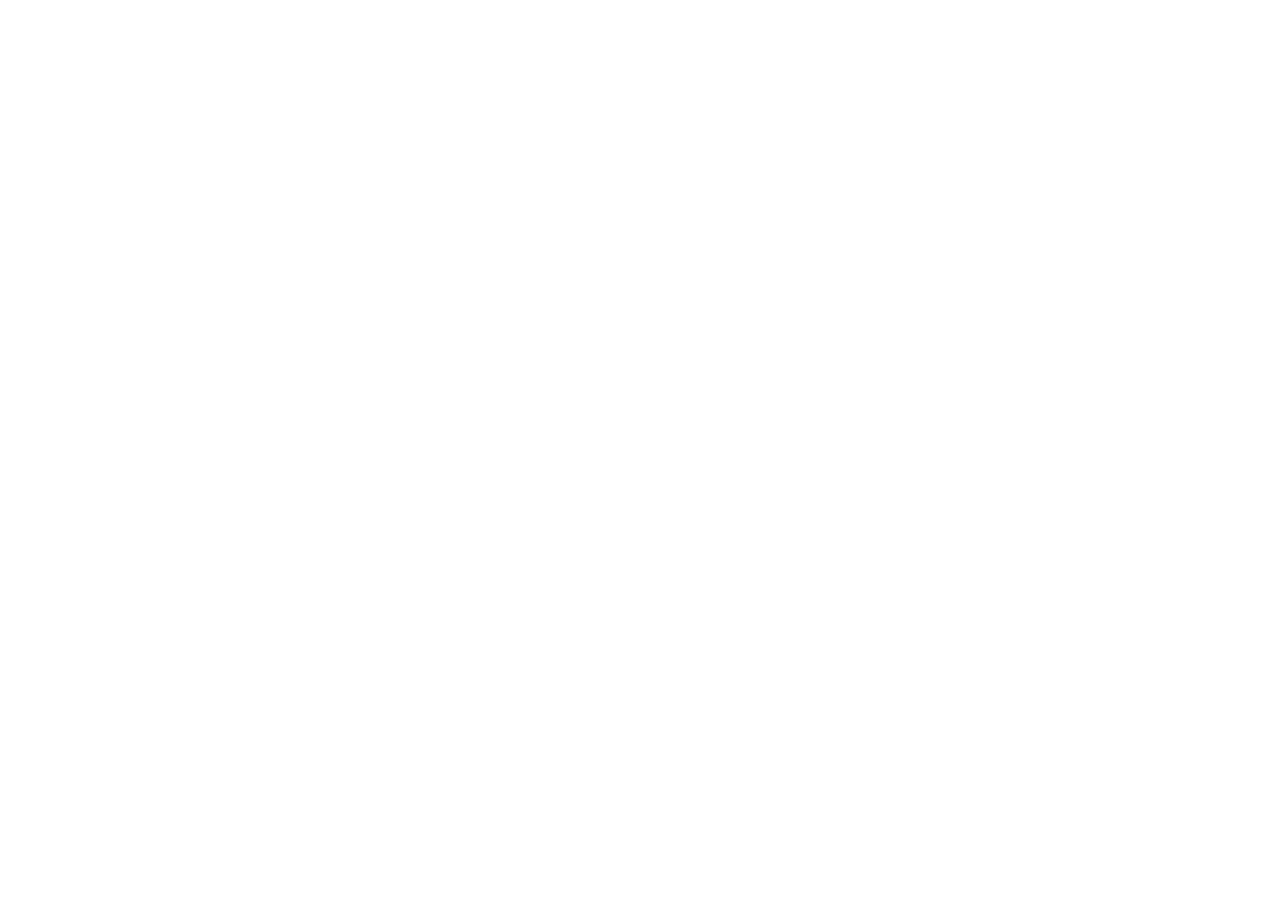
==== index.html @ 033557b2 "first commit" ====
<!DOCTYPE html>
<html lang="en">
<head>
    <meta charset="UTF-8">
    <meta name="viewport" content="width=device-width, initial-scale=1.0">
    <title>Document</title>
</head>
<body>
    
</body>
</html>
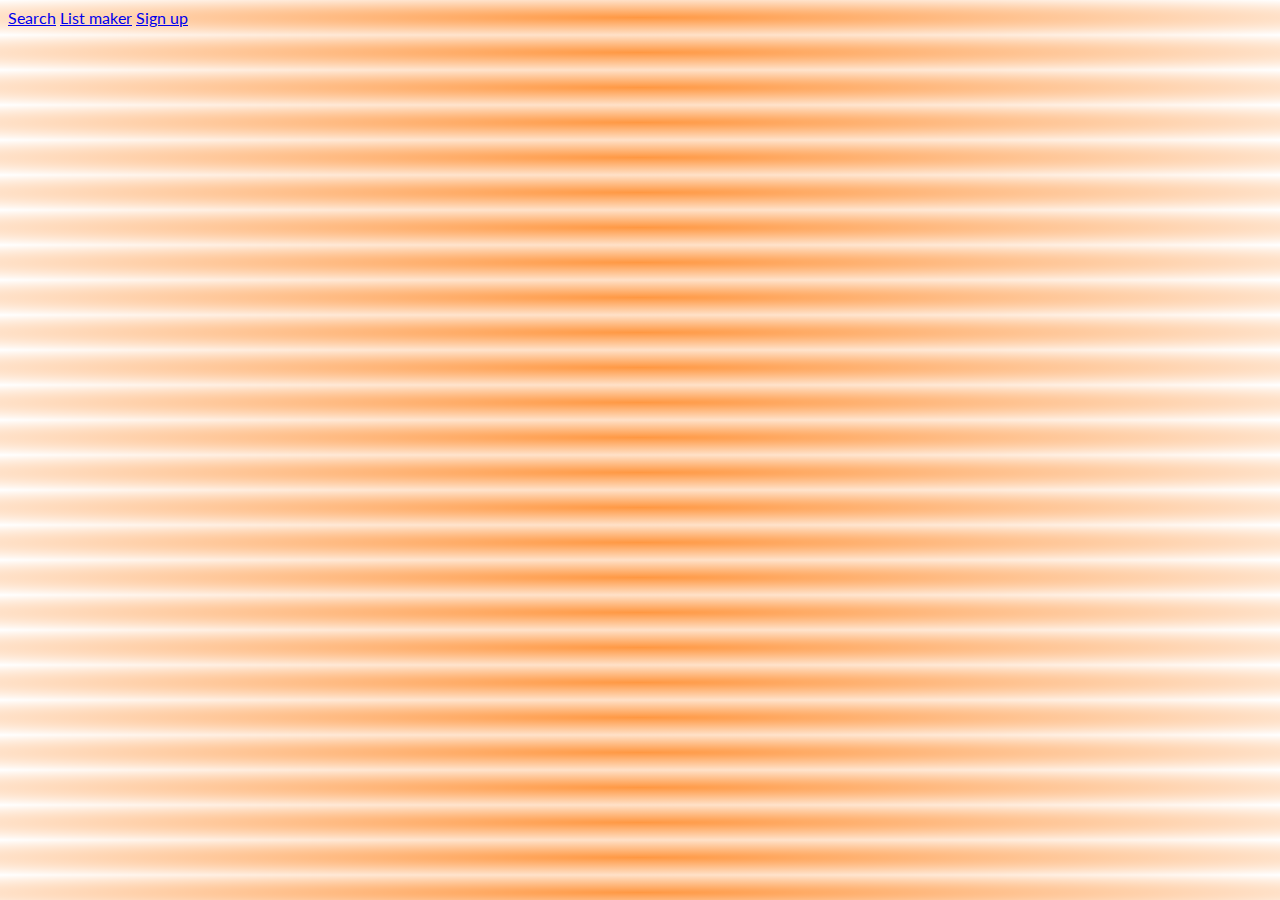
==== commit bd9c17f8: "Some style changes" ====
--- a/index.html
+++ b/index.html
@@ -1,11 +1,20 @@
 <!DOCTYPE html>
 <html lang="en">
-<head>
-    <meta charset="UTF-8">
-    <meta name="viewport" content="width=device-width, initial-scale=1.0">
-    <title>Document</title>
-</head>
-<body>
-    
-</body>
-</html>+    <head>
+        <meta charset="UTF-8" />
+        <meta name="viewport" content="width=device-width, initial-scale=1.0" />
+        <title>Homepage</title>
+        <link rel="stylesheet" href="style.css" />
+        <link rel="preconnect" href="https://fonts.googleapis.com" />
+        <link rel="preconnect" href="https://fonts.gstatic.com" crossorigin />
+        <link
+            href="https://fonts.googleapis.com/css2?family=Lato&display=swap"
+            rel="stylesheet"
+        />
+    </head>
+    <body>
+        <a href="/search/page.html">Search</a>
+        <a href="/list_maker/page.html">List maker</a>
+        <a href="signup/page.html">Sign up</a>
+    </body>
+</html>
--- a/style.css
+++ b/style.css
@@ -0,0 +1,12 @@
+:root {
+    --main-color: #ff9843;
+    --sub-main-color: #ffdd95;
+    --accent-color: #86a7fc;
+    --sub-accent-color: #3468c0;
+}
+
+html {
+    font-family: "Lato", sans-serif;
+    margin: 0;
+    background: radial-gradient(var(--main-color), white);
+}
